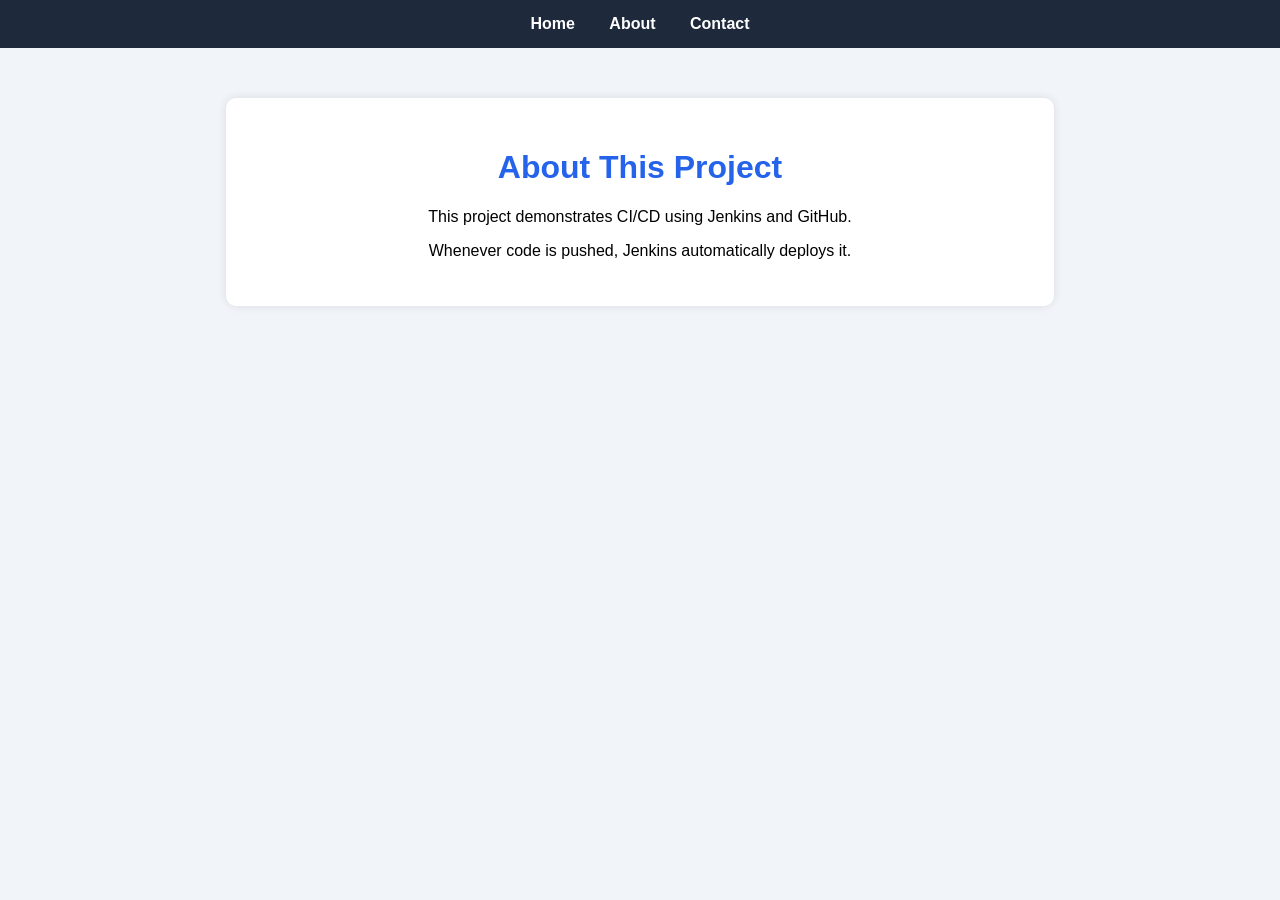
==== about.html @ beeac168 "added styled pages" ====
<!DOCTYPE html>
<html>
<head>
    <title>About</title>
    <link rel="stylesheet" href="style.css">
</head>
<body>

<div class="navbar">
    <a href="index.html">Home</a>
    <a href="about.html">About</a>
    <a href="contact.html">Contact</a>
</div>

<div class="container">
    <h1>About This Project</h1>
    <p>This project demonstrates CI/CD using Jenkins and GitHub.</p>
    <p>Whenever code is pushed, Jenkins automatically deploys it.</p>
</div>

</body>
</html>
---- style.css ----
body {
    margin: 0;
    font-family: Arial, sans-serif;
    background: #f1f5f9;
}

.navbar {
    background: #1e293b;
    padding: 15px;
    text-align: center;
}

.navbar a {
    color: white;
    margin: 0 15px;
    text-decoration: none;
    font-weight: bold;
}

.container {
    margin: 50px auto;
    width: 60%;
    background: white;
    padding: 30px;
    border-radius: 10px;
    text-align: center;
    box-shadow: 0 0 10px rgba(0,0,0,0.1);
}

h1 {
    color: #2563eb;
}

.footer {
    margin-top: 20px;
    color: gray;
    font-size: 14px;
}
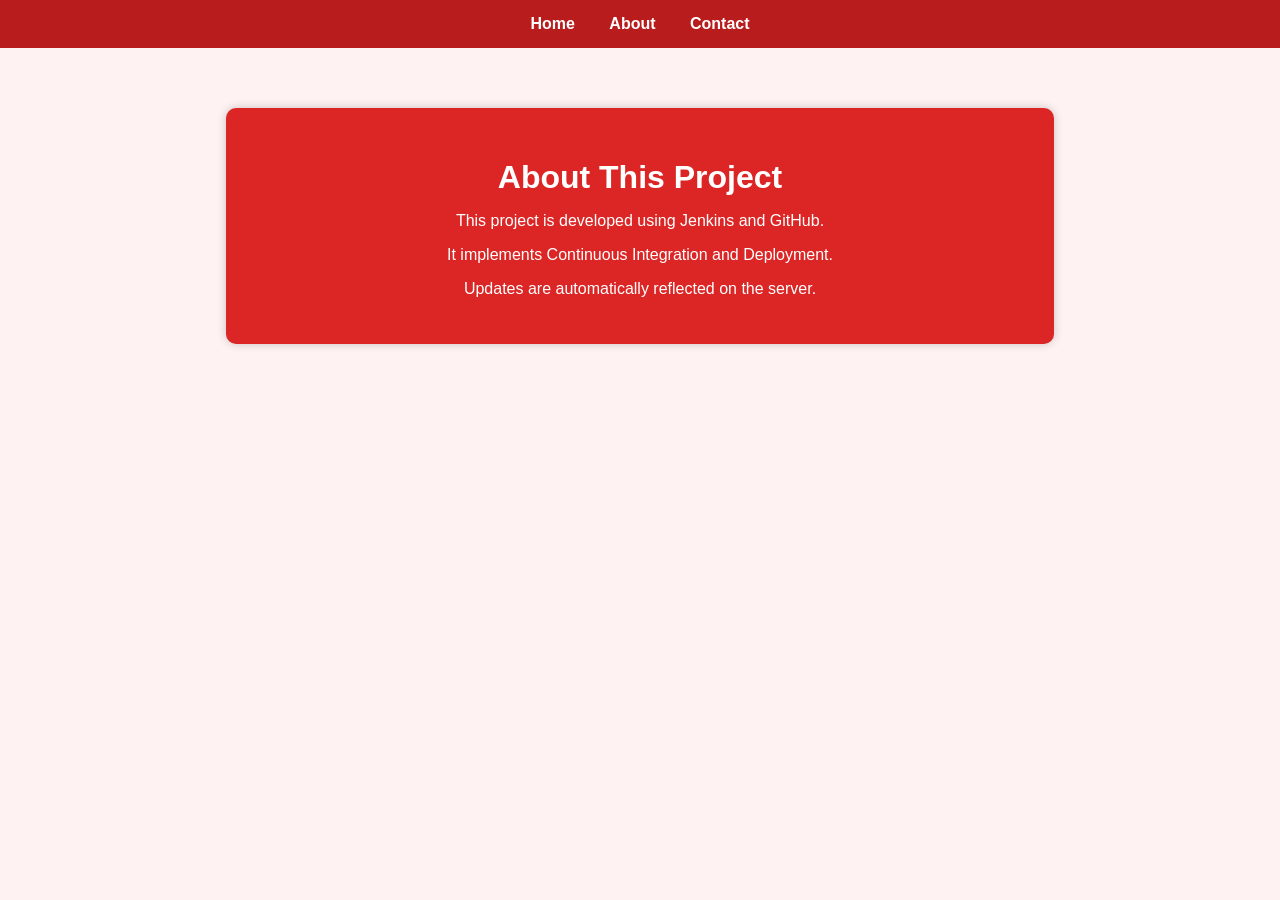
==== commit 3e3bc808: "updated css" ====
--- a/about.html
+++ b/about.html
@@ -14,8 +14,9 @@
 
 <div class="container">
     <h1>About This Project</h1>
-    <p>This project demonstrates CI/CD using Jenkins and GitHub.</p>
-    <p>Whenever code is pushed, Jenkins automatically deploys it.</p>
+    <p>This project is developed using Jenkins and GitHub.</p>
+    <p>It implements Continuous Integration and Deployment.</p>
+    <p>Updates are automatically reflected on the server.</p>
 </div>
 
 </body>
--- a/style.css
+++ b/style.css
@@ -1,11 +1,12 @@
 body {
     margin: 0;
     font-family: Arial, sans-serif;
-    background: #f1f5f9;
+    background: #fef2f2;
 }
 
+/* Navbar */
 .navbar {
-    background: #1e293b;
+    background: #b91c1c;
     padding: 15px;
     text-align: center;
 }
@@ -17,22 +18,23 @@
     font-weight: bold;
 }
 
+/* Container */
 .container {
-    margin: 50px auto;
+    margin: 60px auto;
     width: 60%;
-    background: white;
+    background: #dc2626;
     padding: 30px;
     border-radius: 10px;
     text-align: center;
-    box-shadow: 0 0 10px rgba(0,0,0,0.1);
+    color: white;
+    box-shadow: 0 0 10px rgba(0,0,0,0.2);
 }
 
 h1 {
-    color: #2563eb;
+    margin-bottom: 10px;
 }
 
 .footer {
     margin-top: 20px;
-    color: gray;
     font-size: 14px;
 }
